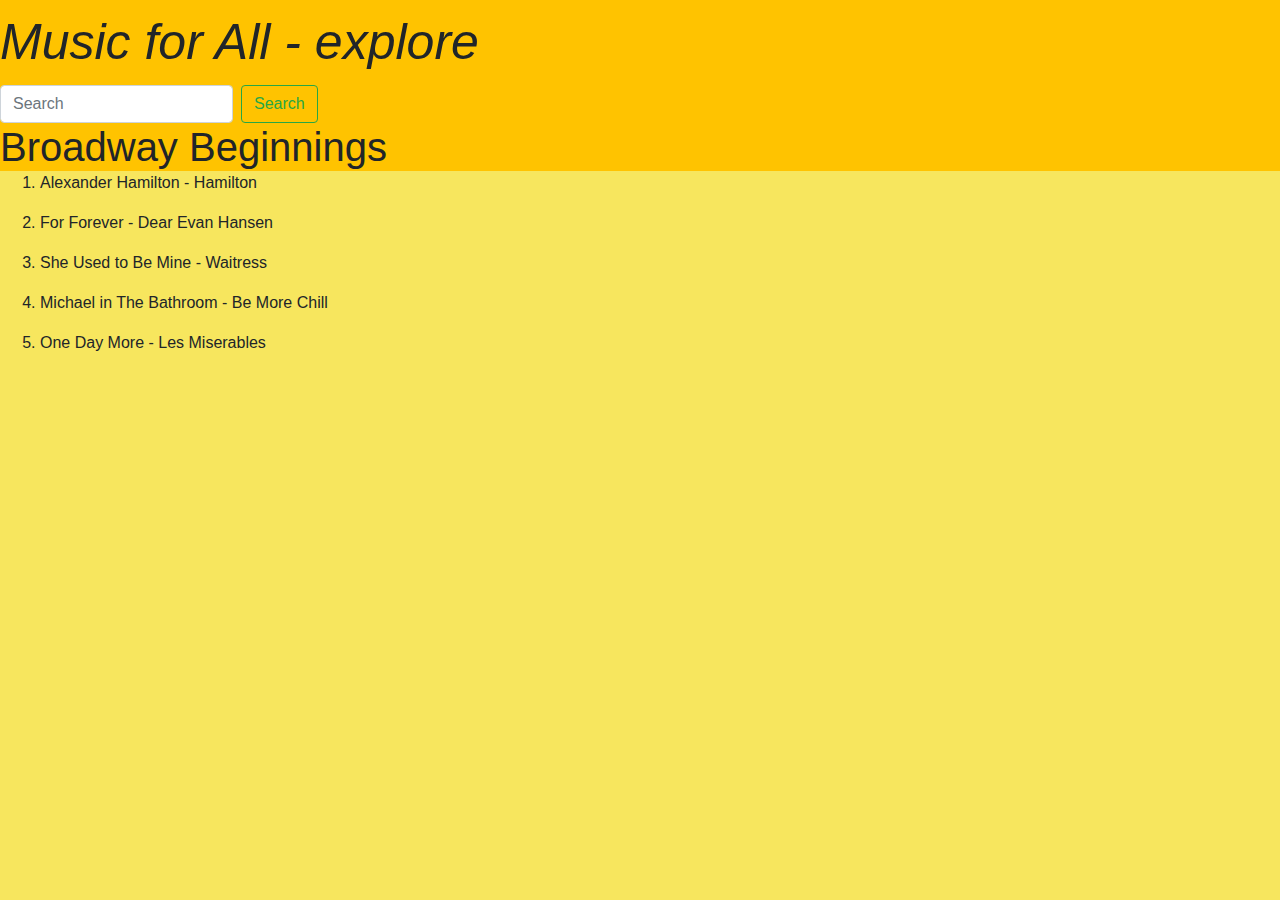
==== broadwaybeginnings.html @ 53692de7 "fist commit" ====
<!DOCTYPE html>
<html>
  <head>
      <title>Music for All</title>
      <link rel="stylesheet" href="https://stackpath.bootstrapcdn.com/bootstrap/4.3.1/css/bootstrap.min.css" integrity="sha384-ggOyR0iXCbMQv3Xipma34MD+dH/1fQ784/j6cY/iJTQUOhcWr7x9JvoRxT2MZw1T" crossorigin="anonymous">
 <link rel="stylesheet" href="music-for-all.css"> 
    </head> 
   <body>
        <nav class="navbar-navbar-expand-lg-navbar-light-bg-light">
                <a class="navbar-brand">Music for All - explore</a>
                <button class="navbar-toggler" type="button" data-toggle="collapse" data-target="#navbarSupportedContent" aria-controls="navbarSupportedContent" aria-expanded="false" aria-label="Toggle navigation">
                  <span class="navbar-toggler-icon"></span>
                </button>

                  </ul>
                  <form class="form-inline my-2 my-lg-0">
                    <input class="form-control mr-sm-2" type="search" placeholder="Search" aria-label="Search">
                    <button class="btn btn-outline-success my-2 my-sm-0" type="submit">Search</button>
                  </form>
                </div>
              </nav>
<h1>Broadway Beginnings</h1>
<ol>
  <li><p>Alexander Hamilton - Hamilton</p></li>
  <li><p>For Forever - Dear Evan Hansen</p></li>
  <li><p>She Used to Be Mine - Waitress</p></li>
  <li><p>Michael in The Bathroom - Be More Chill</p></li>
  <li><p>One Day More - Les Miserables</p></li>
</ol>


   </body>
</html>
---- music-for-all.css ----
h1{
    background-color  : #FFC300;
    margin: 0;
  }
  .recent-songs{
      font-weight: bold;
  }
  
  .navbar-navbar-expand-lg-navbar-light-bg-light{
      background-color: #FFC300
  }
  .navbar-brand{
      font-size: 50px;
      font-family: Arial, Helvetica, sans-serif;
      font-style:italic;
  }
  body{
  background-color: #F7E65E;
  }
.explore-pages{
    text-decoration: underline;
    font-weight: bold;
    color: black;
}
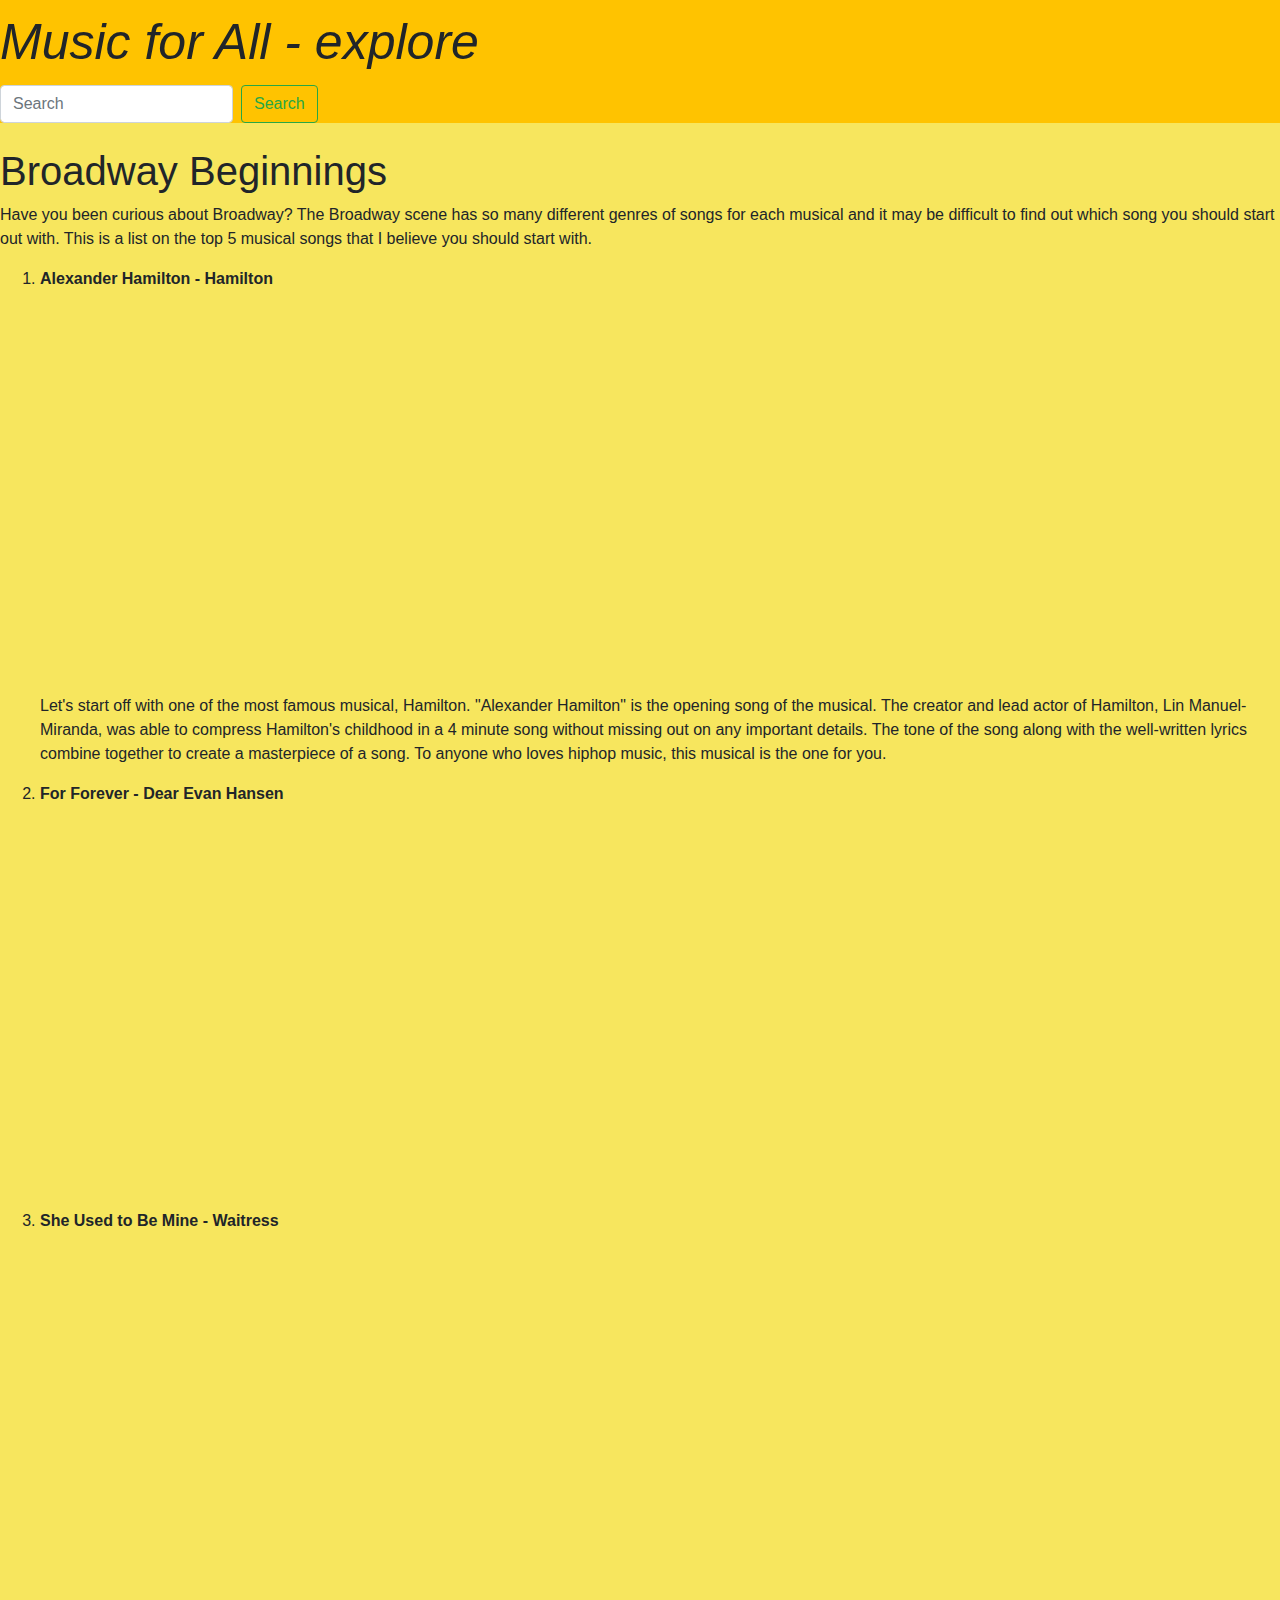
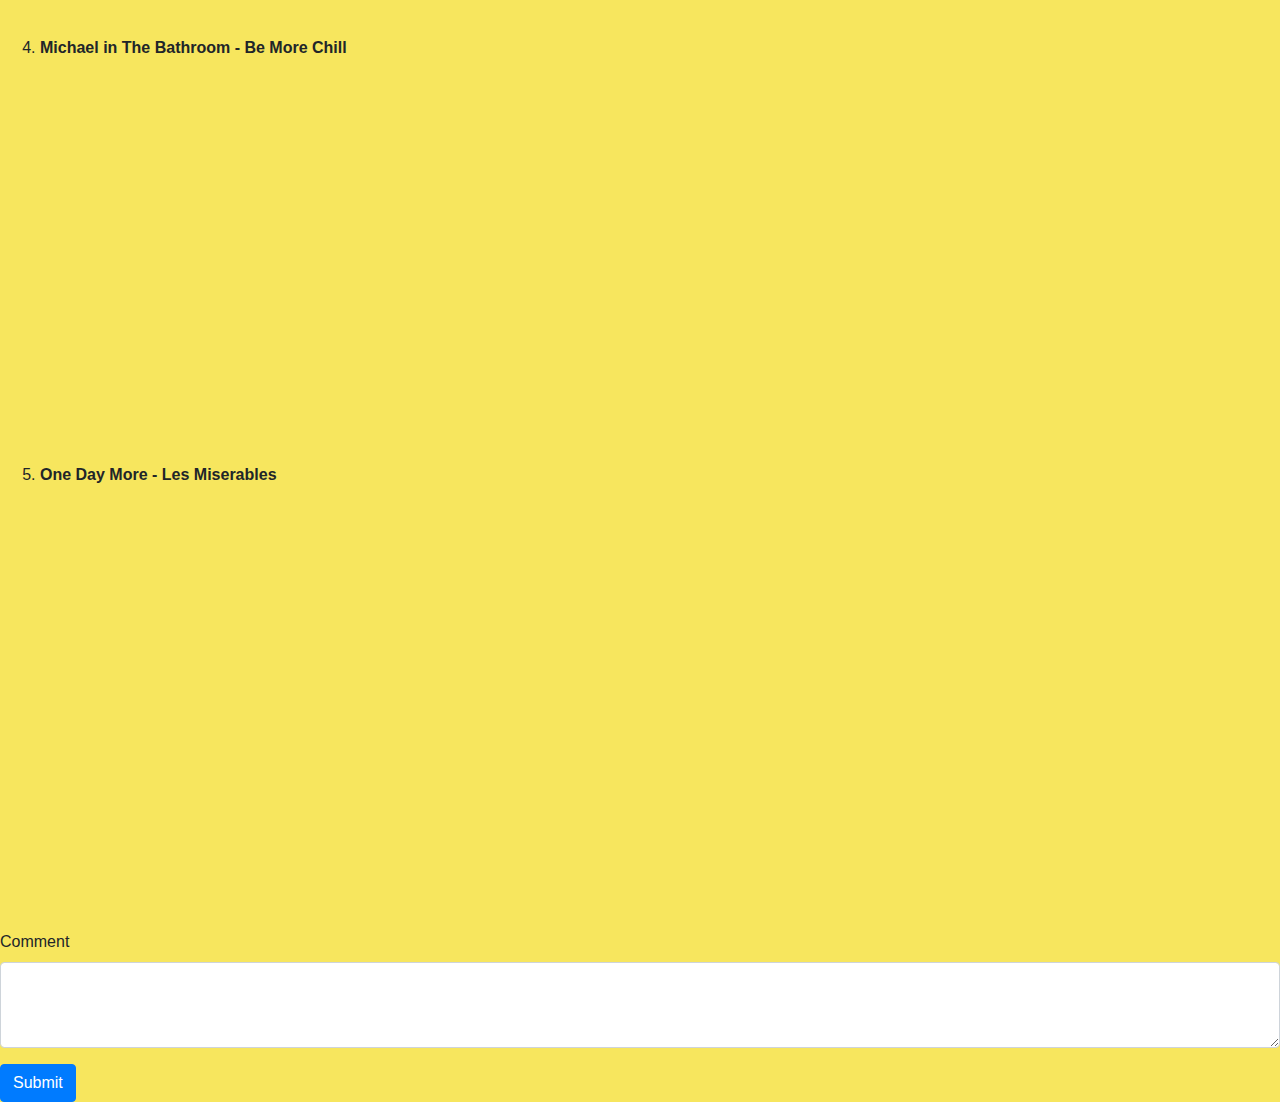
==== commit 84ba0c11: "website" ====
--- a/broadwaybeginnings.html
+++ b/broadwaybeginnings.html
@@ -19,14 +19,33 @@
                   </form>
                 </div>
               </nav>
+              <br>
 <h1>Broadway Beginnings</h1>
+<p>Have you been curious about Broadway? The Broadway scene has so many different genres of songs for each musical and it may be difficult to find out which song you should start out with. This is a list on the top 5 musical songs that I believe you should start with.</p>
 <ol>
-  <li><p>Alexander Hamilton - Hamilton</p></li>
-  <li><p>For Forever - Dear Evan Hansen</p></li>
-  <li><p>She Used to Be Mine - Waitress</p></li>
-  <li><p>Michael in The Bathroom - Be More Chill</p></li>
-  <li><p>One Day More - Les Miserables</p></li>
+  <li><p class="top-5">Alexander Hamilton - Hamilton</p>
+    <iframe src="https://open.spotify.com/embed/track/4TTV7EcfroSLWzXRY6gLv6" width="300" height="380" frameborder="0" allowtransparency="true" allow="encrypted-media"></iframe>
+<p>  Let's start off with one of the most famous musical, Hamilton. "Alexander Hamilton" is the opening song of the musical. The creator and lead actor of Hamilton, Lin Manuel-Miranda, was able to compress Hamilton's childhood in a 4 minute song without missing out on any important details. The tone of the song along with the well-written lyrics combine together to create a masterpiece of a song. 
+  To anyone who loves hiphop music, this musical is the one for you. </p>
+</li>
+   <li><p class="top-5">For Forever - Dear Evan Hansen</p>
+    <iframe src="https://open.spotify.com/embed/track/0ZWW07BD8W85lUbgx2sn7E" width="300" height="380" frameborder="0" allowtransparency="true" allow="encrypted-media"></iframe></li>
+  <li><p class="top-5">She Used to Be Mine - Waitress</p>
+    <iframe src="https://open.spotify.com/embed/track/7CBrUf50mf2IqcRZla38by" width="300" height="380" frameborder="0" allowtransparency="true" allow="encrypted-media"></iframe></li>
+  <li><p class="top-5">Michael in The Bathroom - Be More Chill</p>
+    <iframe src="https://open.spotify.com/embed/track/2NKSdHfJ2j3PnSZUJfXa7J" width="300" height="380" frameborder="0" allowtransparency="true" allow="encrypted-media"></iframe></li>
+  <li><p class="top-5">One Day More - Les Miserables</p>
+    <iframe src="https://open.spotify.com/embed/track/4hIPVoHpk0pICSvbfl8hb7" width="300" height="380" frameborder="0" allowtransparency="true" allow="encrypted-media"></iframe></li>
 </ol>
+<br>
+<form>
+    <div class="form-group">
+        <label for="exampleFormControlTextarea1">Comment</label>
+        <textarea class="form-control" id="exampleFormControlTextarea1" rows="3"></textarea>
+      </div>
+      <input class="btn btn-primary" type="submit" value="Submit">
+
+</form>
 
 
    </body>
--- a/music-for-all.css
+++ b/music-for-all.css
@@ -1,8 +1,4 @@
-h1{
-    background-color  : #FFC300;
-    margin: 0;
-  }
-  .recent-songs{
+.recent-songs{
       font-weight: bold;
   }
   
@@ -12,7 +8,7 @@
   .navbar-brand{
       font-size: 50px;
       font-family: Arial, Helvetica, sans-serif;
-      font-style:italic;
+      font-style: italic
   }
   body{
   background-color: #F7E65E;
@@ -21,4 +17,7 @@
     text-decoration: underline;
     font-weight: bold;
     color: black;
+}
+.top-5{
+    font-weight:bold;
 }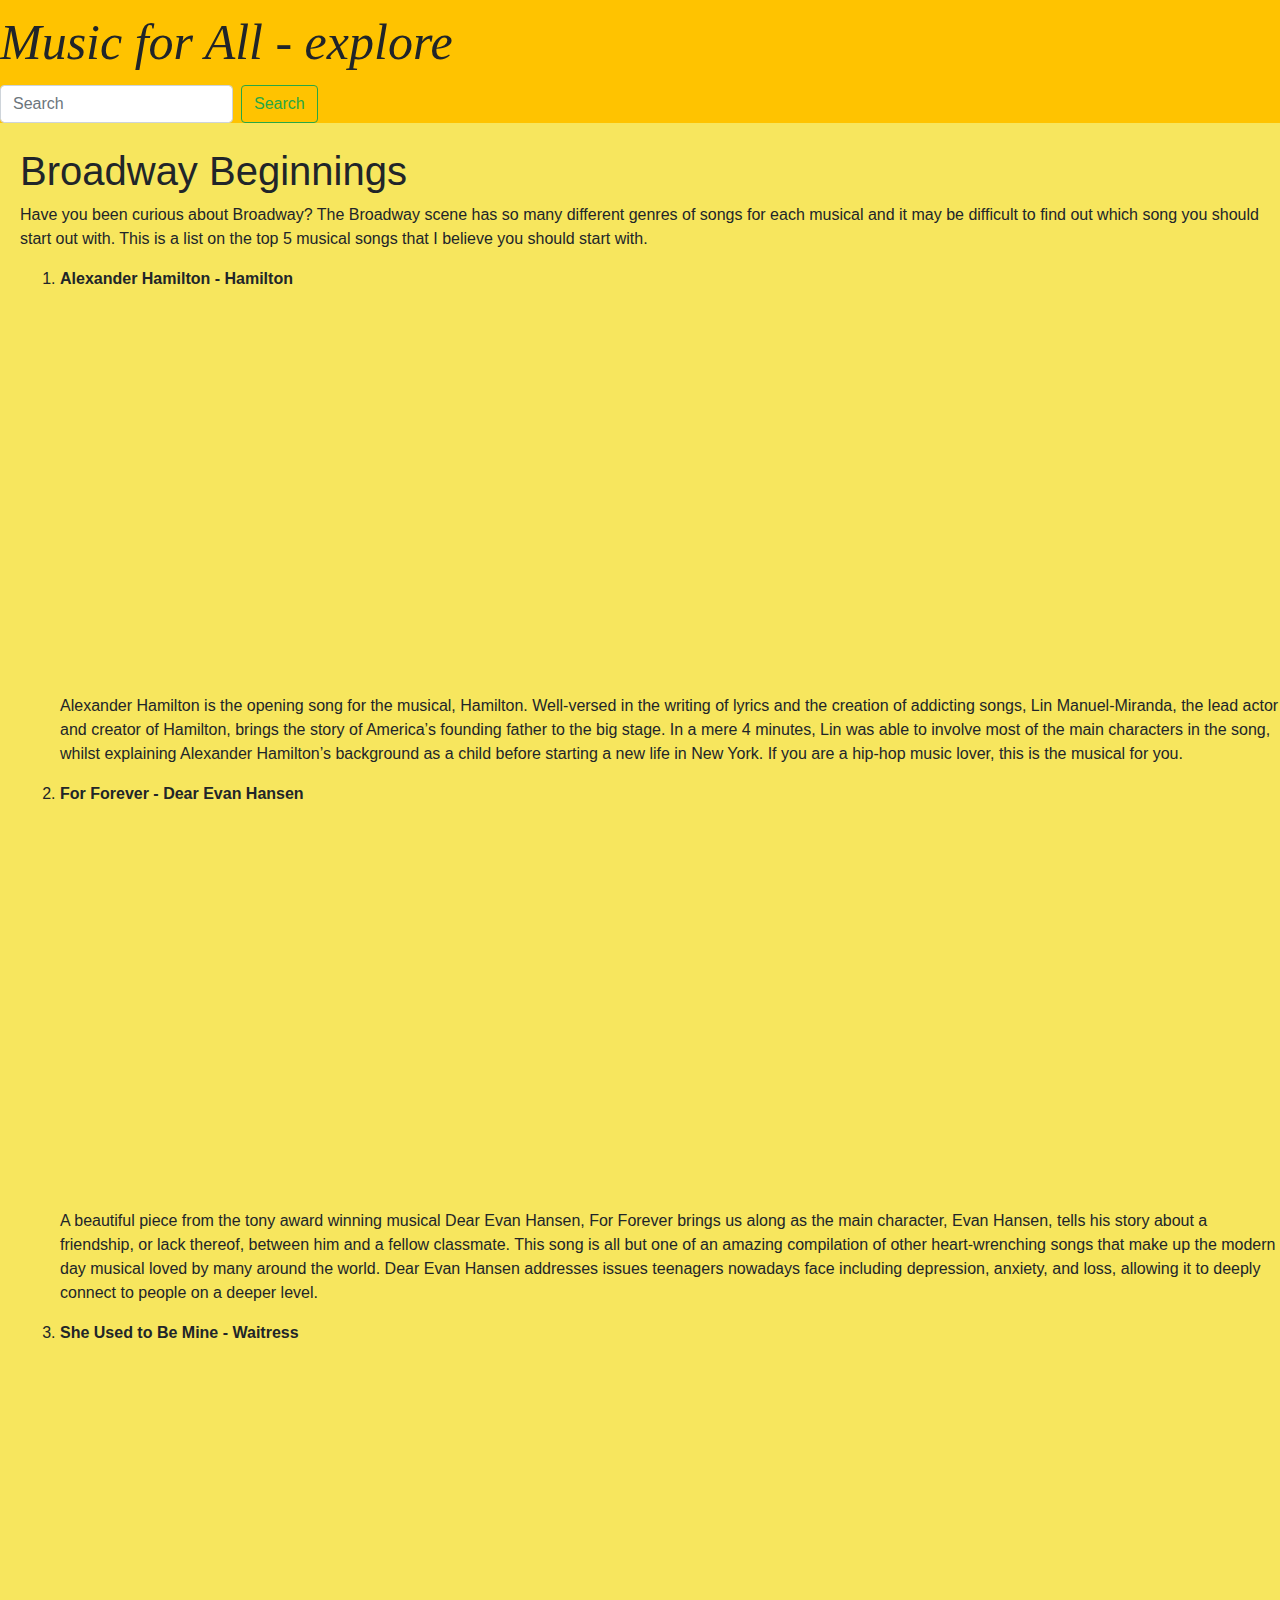
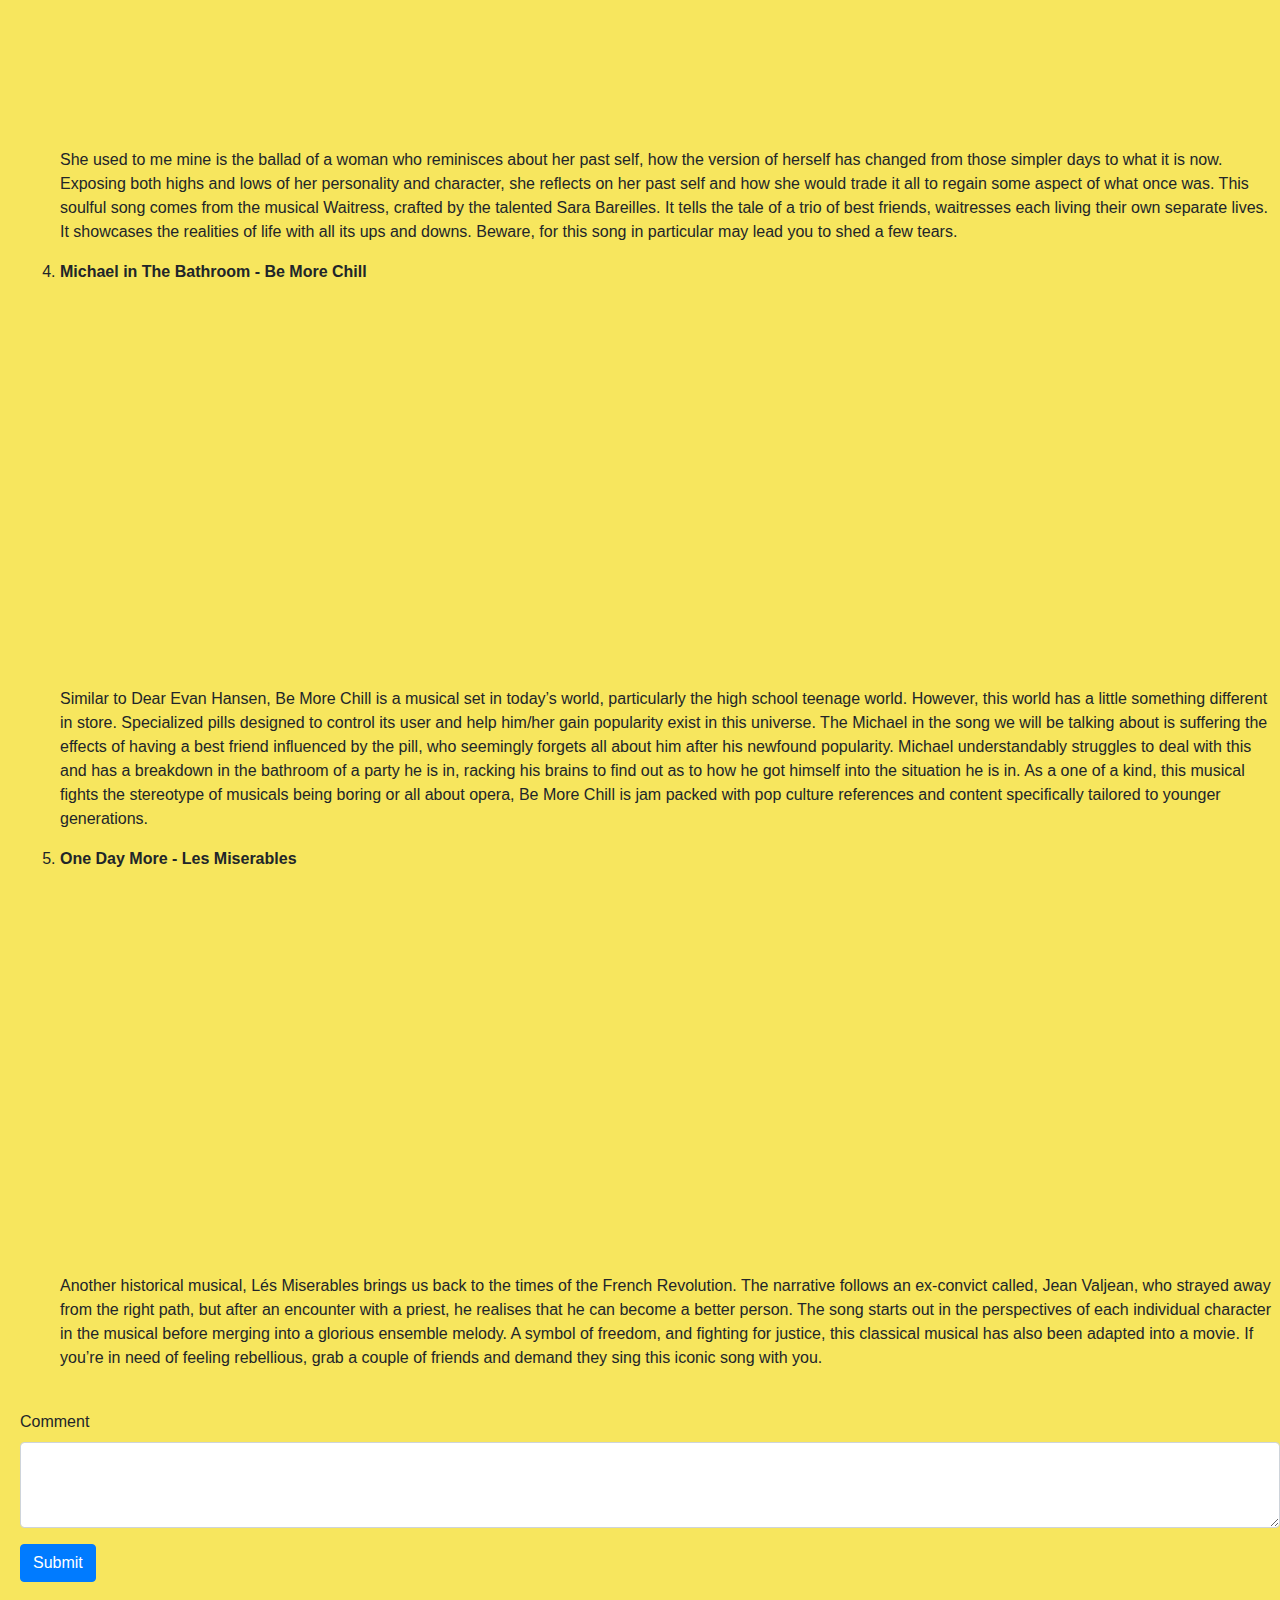
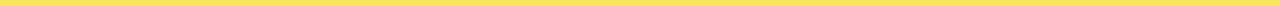
==== commit 10d73060: "index" ====
--- a/broadwaybeginnings.html
+++ b/broadwaybeginnings.html
@@ -1,7 +1,7 @@
 <!DOCTYPE html>
 <html>
   <head>
-      <title>Music for All</title>
+      <title>Broadway Beginnings</title>
       <link rel="stylesheet" href="https://stackpath.bootstrapcdn.com/bootstrap/4.3.1/css/bootstrap.min.css" integrity="sha384-ggOyR0iXCbMQv3Xipma34MD+dH/1fQ784/j6cY/iJTQUOhcWr7x9JvoRxT2MZw1T" crossorigin="anonymous">
  <link rel="stylesheet" href="music-for-all.css"> 
     </head> 
@@ -20,23 +20,37 @@
                 </div>
               </nav>
               <br>
-<h1>Broadway Beginnings</h1>
+<div id="content">
+              <h1>Broadway Beginnings</h1>
 <p>Have you been curious about Broadway? The Broadway scene has so many different genres of songs for each musical and it may be difficult to find out which song you should start out with. This is a list on the top 5 musical songs that I believe you should start with.</p>
 <ol>
   <li><p class="top-5">Alexander Hamilton - Hamilton</p>
     <iframe src="https://open.spotify.com/embed/track/4TTV7EcfroSLWzXRY6gLv6" width="300" height="380" frameborder="0" allowtransparency="true" allow="encrypted-media"></iframe>
-<p>  Let's start off with one of the most famous musical, Hamilton. "Alexander Hamilton" is the opening song of the musical. The creator and lead actor of Hamilton, Lin Manuel-Miranda, was able to compress Hamilton's childhood in a 4 minute song without missing out on any important details. The tone of the song along with the well-written lyrics combine together to create a masterpiece of a song. 
-  To anyone who loves hiphop music, this musical is the one for you. </p>
+<p>  Alexander Hamilton is the opening song for the musical, Hamilton. Well-versed in the writing of lyrics and the creation of addicting songs, Lin Manuel-Miranda, the lead actor and creator of Hamilton, brings the story of America’s founding father to the big stage. In a mere 4 minutes, Lin was able to involve most of the main characters in the song, whilst explaining Alexander Hamilton’s background as a child before starting a new life in New York. If you are a hip-hop music lover, this is the musical for you.
+</p>
 </li>
    <li><p class="top-5">For Forever - Dear Evan Hansen</p>
-    <iframe src="https://open.spotify.com/embed/track/0ZWW07BD8W85lUbgx2sn7E" width="300" height="380" frameborder="0" allowtransparency="true" allow="encrypted-media"></iframe></li>
-  <li><p class="top-5">She Used to Be Mine - Waitress</p>
-    <iframe src="https://open.spotify.com/embed/track/7CBrUf50mf2IqcRZla38by" width="300" height="380" frameborder="0" allowtransparency="true" allow="encrypted-media"></iframe></li>
-  <li><p class="top-5">Michael in The Bathroom - Be More Chill</p>
-    <iframe src="https://open.spotify.com/embed/track/2NKSdHfJ2j3PnSZUJfXa7J" width="300" height="380" frameborder="0" allowtransparency="true" allow="encrypted-media"></iframe></li>
+    <iframe src="https://open.spotify.com/embed/track/0ZWW07BD8W85lUbgx2sn7E" width="300" height="380" frameborder="0" allowtransparency="true" allow="encrypted-media"></iframe>
+  <p>A beautiful piece from the tony award winning musical Dear Evan Hansen, For Forever brings us along as the main character, Evan Hansen, tells his story about a friendship, or lack thereof, between him and a fellow classmate. This song is all but one of an amazing compilation of other heart-wrenching songs that make up the modern day musical loved by many around the world. Dear Evan Hansen addresses issues teenagers nowadays face including depression, anxiety, and loss, allowing it to deeply connect to people on a deeper level.
+  </p>
+  </li>
+ <li><p class="top-5">She Used to Be Mine - Waitress</p>
+    <iframe src="https://open.spotify.com/embed/track/7CBrUf50mf2IqcRZla38by" width="300" height="380" frameborder="0" allowtransparency="true" allow="encrypted-media"></iframe> 
+  <p>She used to me mine is the ballad of a woman who reminisces about her past self, how the version of herself has changed from those simpler days to what it is now. Exposing both highs and lows of her personality and character, she reflects on her past self and how she would trade it all to regain some aspect of what once was. This soulful song comes from the musical Waitress, crafted by the talented Sara Bareilles. It tells the tale of a trio of best friends, waitresses each living their own separate lives. It showcases the realities of life with all its ups and downs. Beware, for this song in particular may lead you to shed a few tears.
+  </p>
+  </li>
+<li><p class="top-5">Michael in The Bathroom - Be More Chill</p>
+    <iframe src="https://open.spotify.com/embed/track/2NKSdHfJ2j3PnSZUJfXa7J" width="300" height="380" frameborder="0" allowtransparency="true" allow="encrypted-media"></iframe>
+  <p>Similar to Dear Evan Hansen, Be More Chill is a musical set in today’s world, particularly the high school teenage world. However, this world has a little something different in store. Specialized pills designed to control its user and help him/her gain popularity exist in this universe. The Michael in the  song we will be talking about is suffering the effects of having a best friend influenced by the pill, who seemingly forgets all about him after his newfound popularity. Michael understandably struggles to deal with this and has a breakdown in the bathroom of a party he is in, racking his brains to find out as to how he got himself into the situation he is in. As a one of a kind, this musical fights the stereotype of musicals being boring or all about opera, Be More Chill is jam packed with pop culture references and content specifically tailored to younger generations.
+  </p>
+  </li>
   <li><p class="top-5">One Day More - Les Miserables</p>
-    <iframe src="https://open.spotify.com/embed/track/4hIPVoHpk0pICSvbfl8hb7" width="300" height="380" frameborder="0" allowtransparency="true" allow="encrypted-media"></iframe></li>
+    <iframe src="https://open.spotify.com/embed/track/4hIPVoHpk0pICSvbfl8hb7" width="300" height="380" frameborder="0" allowtransparency="true" allow="encrypted-media"></iframe>
+  <p>Another historical musical, Lés Miserables  brings us back to the times of the French Revolution. The narrative follows an ex-convict called, Jean Valjean, who strayed away from the right path, but after an encounter with a priest, he realises that he can become a better person.  The song starts out in the perspectives of each individual character in the musical before merging into a glorious ensemble melody. A symbol of freedom, and fighting for justice, this classical musical has also been adapted into a movie. If you’re in need of feeling rebellious, grab a couple of friends and demand they sing this iconic song with you.
+  </p>
+  </li>
 </ol>
+
 <br>
 <form>
     <div class="form-group">
@@ -46,7 +60,8 @@
       <input class="btn btn-primary" type="submit" value="Submit">
 
 </form>
-
+</div>
+<br>
 
    </body>
 </html>--- a/music-for-all.css
+++ b/music-for-all.css
@@ -7,8 +7,8 @@
   }
   .navbar-brand{
       font-size: 50px;
-      font-family: Arial, Helvetica, sans-serif;
-      font-style: italic
+      font-style: italic;
+      font-family: 'Allura', cursive;
   }
   body{
   background-color: #F7E65E;
@@ -20,4 +20,14 @@
 }
 .top-5{
     font-weight:bold;
-}+}
+#content{
+    padding-left: 20px
+}
+#title{
+    font-family: 'Dancing Script', cursive;
+    size: 80px;
+    font weight: bold
+}
+font-family: Arial, Helvetica, sans-serif;
+font-family: Allura; cursive;